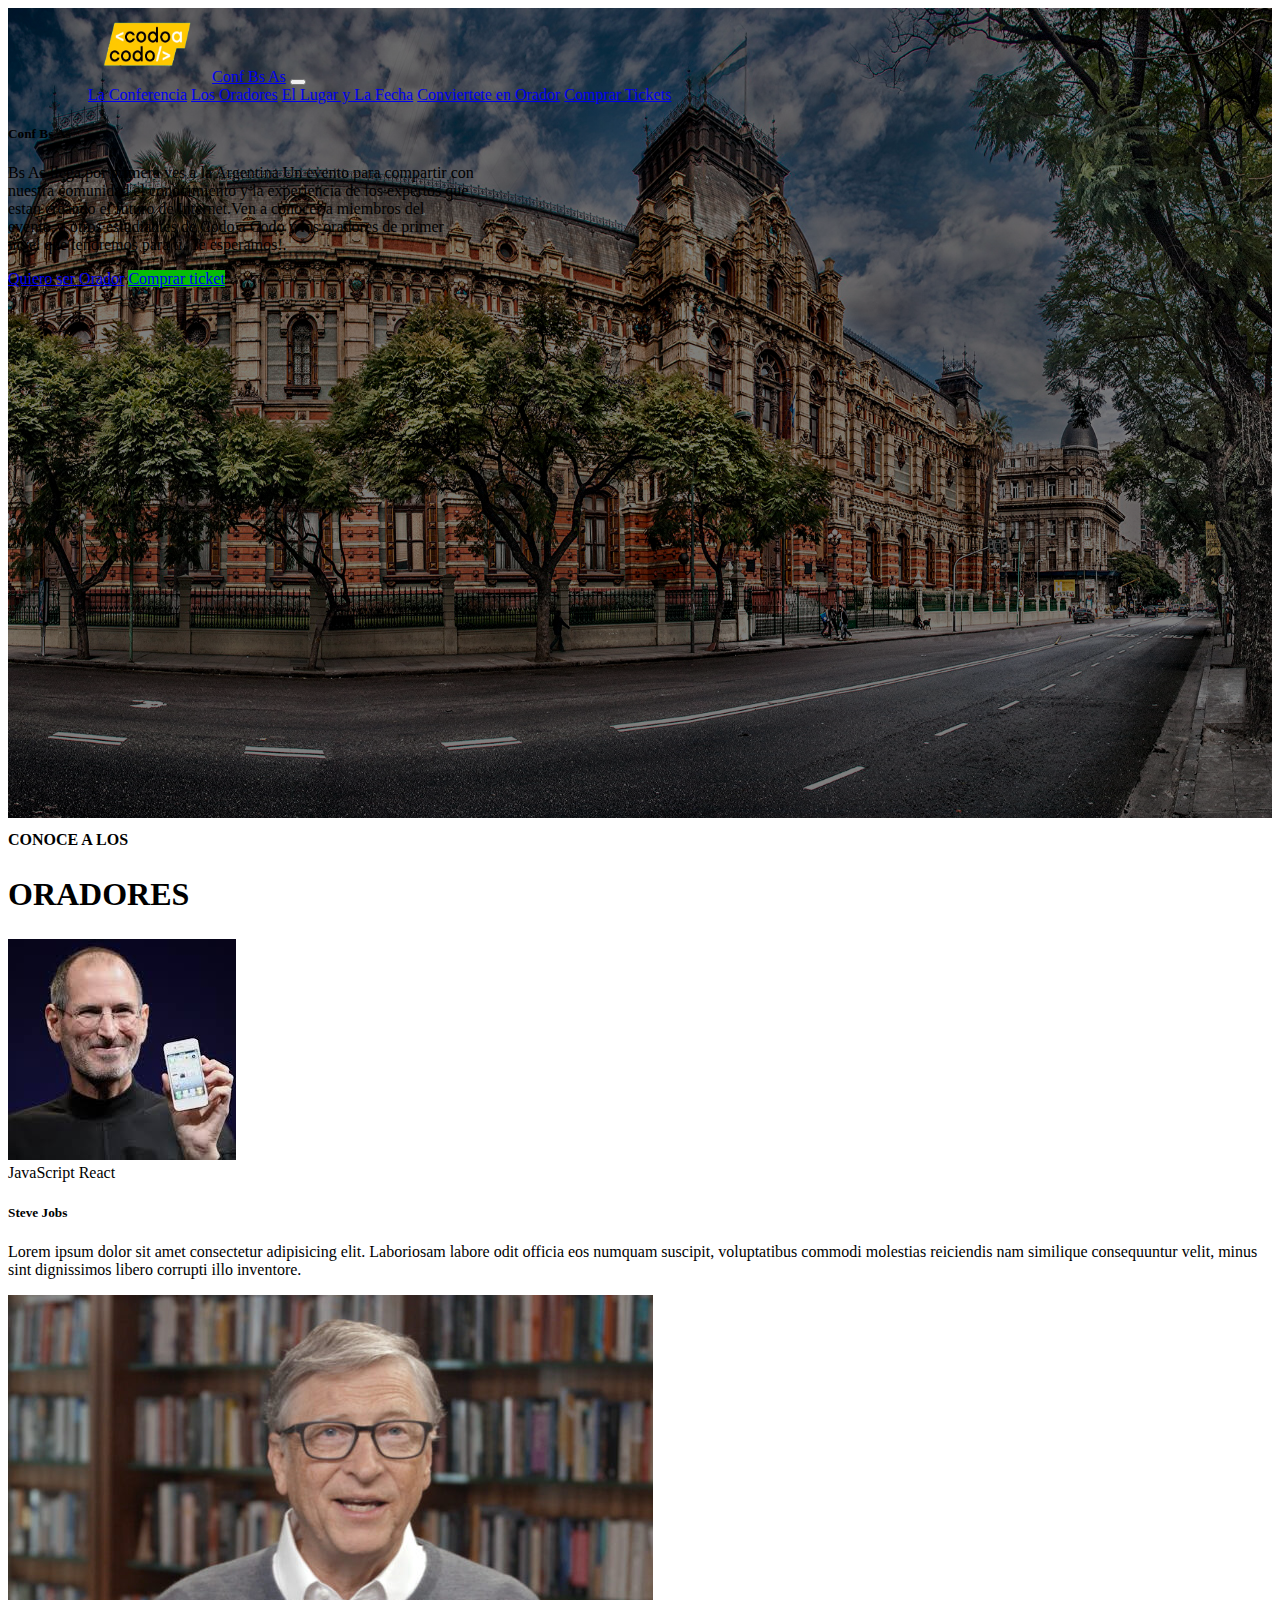
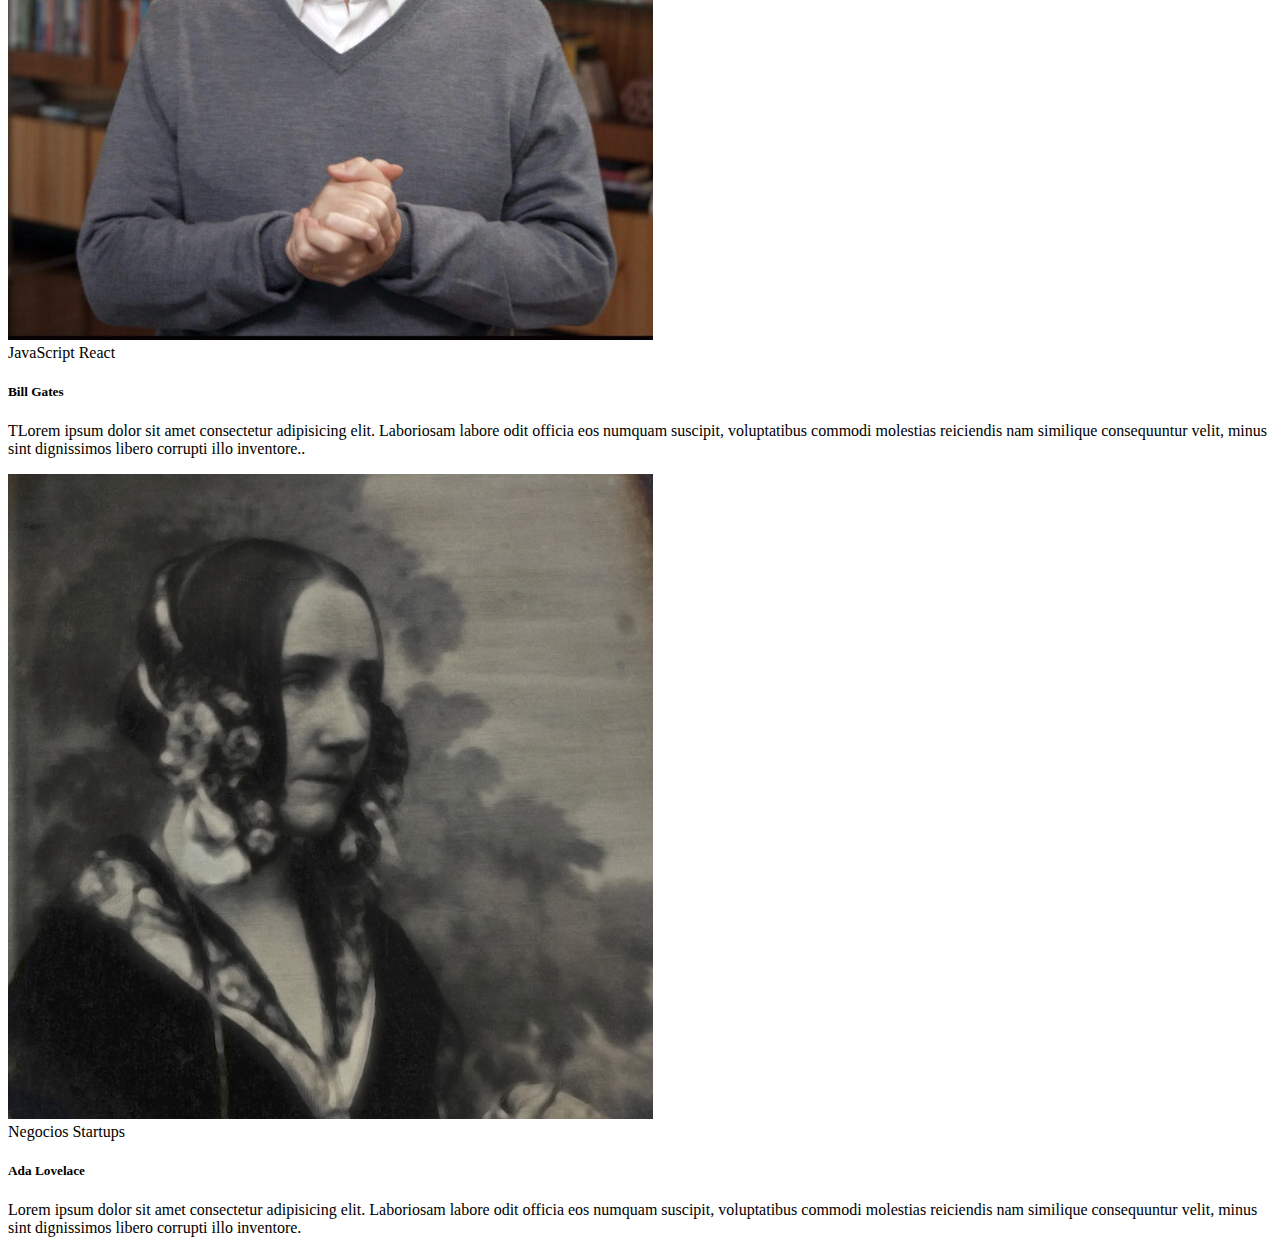
==== TPI/index.html @ 2a07323b "Merge pull request #3 from MaykolPerozo/feature/TPO" ====
<!DOCTYPE html>
<html lang="en">
<head>
    <meta charset="UTF-8">
    <meta http-equiv="X-UA-Compatible" content="IE=edge">
    <meta name="viewport" content="width=device-width, initial-scale=1.0">
    <title>Trabajo Practico Integrador</title>
    <link href="https://cdn.jsdelivr.net/npm/bootstrap@5.1.3/dist/css/bootstrap.min.css" rel="stylesheet" integrity="sha384-1BmE4kWBq78iYhFldvKuhfTAU6auU8tT94WrHftjDbrCEXSU1oBoqyl2QvZ6jIW3" crossorigin="anonymous">
    <link rel="stylesheet" href="style.css">
</head>

<body>
    <header>
        <nav class="navbar navbar-expand-lg navbar-dark bg-dark">
            <div class="container-fluid">
             <img src="img/codoacodo.png" alt="" width="120" height="74">
             <a class="navbar-brand" href="#">Conf Bs As</a>
              <button class="navbar-toggler" type="button" data-bs-toggle="collapse" data-bs-target="#navbarNavAltMarkup" aria-controls="navbarNavAltMarkup" aria-expanded="false" aria-label="Toggle navigation">
                <span class="navbar-toggler-icon"></span>
              </button>
              <div class="collapse navbar-collapse" id="navbarNavAltMarkup">
                <div class="navbar-nav">
                  <a class="nav-link" href="#">La Conferencia</a>
                  <a class="nav-link" href="#">Los Oradores</a>
                  <a class="nav-link" href="#">El Lugar y La Fecha</a>
                  <a class="nav-link" href="#">Conviertete en Orador</a>
                  <a class="nav-link" href="#">Comprar Tickets</a>
                </div>
              </div>
            </div>
          </nav> 

          <div class="container d-flex justify-content-end align-items-end me-5"style="min-height: 65vh;" >
            <div class="tarjeta col-md-7 text-end " >
                 <div class="card-body text-white ">
                       <h5 class="card-title  fw-semibold fs-2">Conf Bs As</h5>
                       <p class="card-text"  >Bs As llega por primera ves a la Argentina
                              Un evento para compartir con <br> nuestra comunidad el conocimiento 
                              y la experiencia de los expertos que <br> estan creando el futuro de 
                              Internet.Ven a conocer a miembros del <br> evento, a otros estudiantes
                              de Codo a Codo y los oradores de primer <br> nivel que tendremos para
                              ti. Te esperamos!.
                       </p>
                       <a href="#" class="btn border text-white  btn-outline-secondary">Quiero ser Orador</a>
                       <a href="#" class="btn btn-success">Comprar ticket</a>     
                 </div>      
            </div> 
       </div> 
    </header>
    
    <main>
        <section class="container-title">
            <h2 class="title1">CONOCE A LOS</h2>
            <h2 class="title2">ORADORES</h2>
        </section>

        <section class="container d-flex">
            <div class="row row-cols-1 row-cols-md-3 g-4">
                <div class="col">
                  <div class="card h-100">
                    <img src="img/steve.jpg" class="card-img-top" alt="...">
                    <div class="card-body">
                    <span class="badge bg-warning text-dark">JavaScript</span>
                    <span class="badge bg-info text-dark">React</span>
                      <h5 class="card-title">Steve Jobs</h5>
                      <p class="card-text">Lorem ipsum dolor sit amet consectetur adipisicing elit. Laboriosam labore odit officia eos numquam suscipit, voluptatibus commodi molestias reiciendis nam similique consequuntur velit, minus sint dignissimos libero corrupti illo inventore.</p>
                    </div>
                  </div>
                </div>
                <div class="col">
                  <div class="card h-100">
                    <img src="img/bill.jpg" class="card-img-top" alt="...">
                    <div class="card-body">
                    <span class="badge bg-warning text-dark">JavaScript</span>
                    <span class="badge bg-info text-dark">React</span>
                      <h5 class="card-title">Bill Gates</h5>
                      <p class="card-text">TLorem ipsum dolor sit amet consectetur adipisicing elit. Laboriosam labore odit officia eos numquam suscipit, voluptatibus commodi molestias reiciendis nam similique consequuntur velit, minus sint dignissimos libero corrupti illo inventore..</p>
                    </div>
                  </div>
                </div>
                <div class="col">
                  <div class="card h-100">
                    <img src="img/ada.jpeg" class="card-img-top" alt="...">
                    <div class="card-body">
                    <span class="badge bg-secondary">Negocios</span>
                    <span class="badge bg-danger">Startups</span>
                      <h5 class="card-title">Ada Lovelace</h5>
                      <p class="card-text">Lorem ipsum dolor sit amet consectetur adipisicing elit. Laboriosam labore odit officia eos numquam suscipit, voluptatibus commodi molestias reiciendis nam similique consequuntur velit, minus sint dignissimos libero corrupti illo inventore.</p>
                    </div>
                  </div>
                </div>
              </div>
        </section>

        <section>
            
        </section>
    </main>    
</body>
</html>
---- TPI/style.css ----
.collapse {
    justify-content:flex-end;
}

.container-fluid {
    margin-left: 5rem;
    margin-right: 5rem;
}

header { 
    background-image: linear-gradient(rgba(0, 0, 0, 0.5),rgba(0, 0, 0, 0.5)), url(img/ba1.jpg);
    background-size: 100% 100%;
    min-height: 90vh;
}

.tarjeta {
   background-color: transparent;
} 

.btn-success {
    background-color: rgb(7, 187, 7);
}

.title1 {
    font-size: medium;
}

.title2 {
    font-size: xx-large;
}
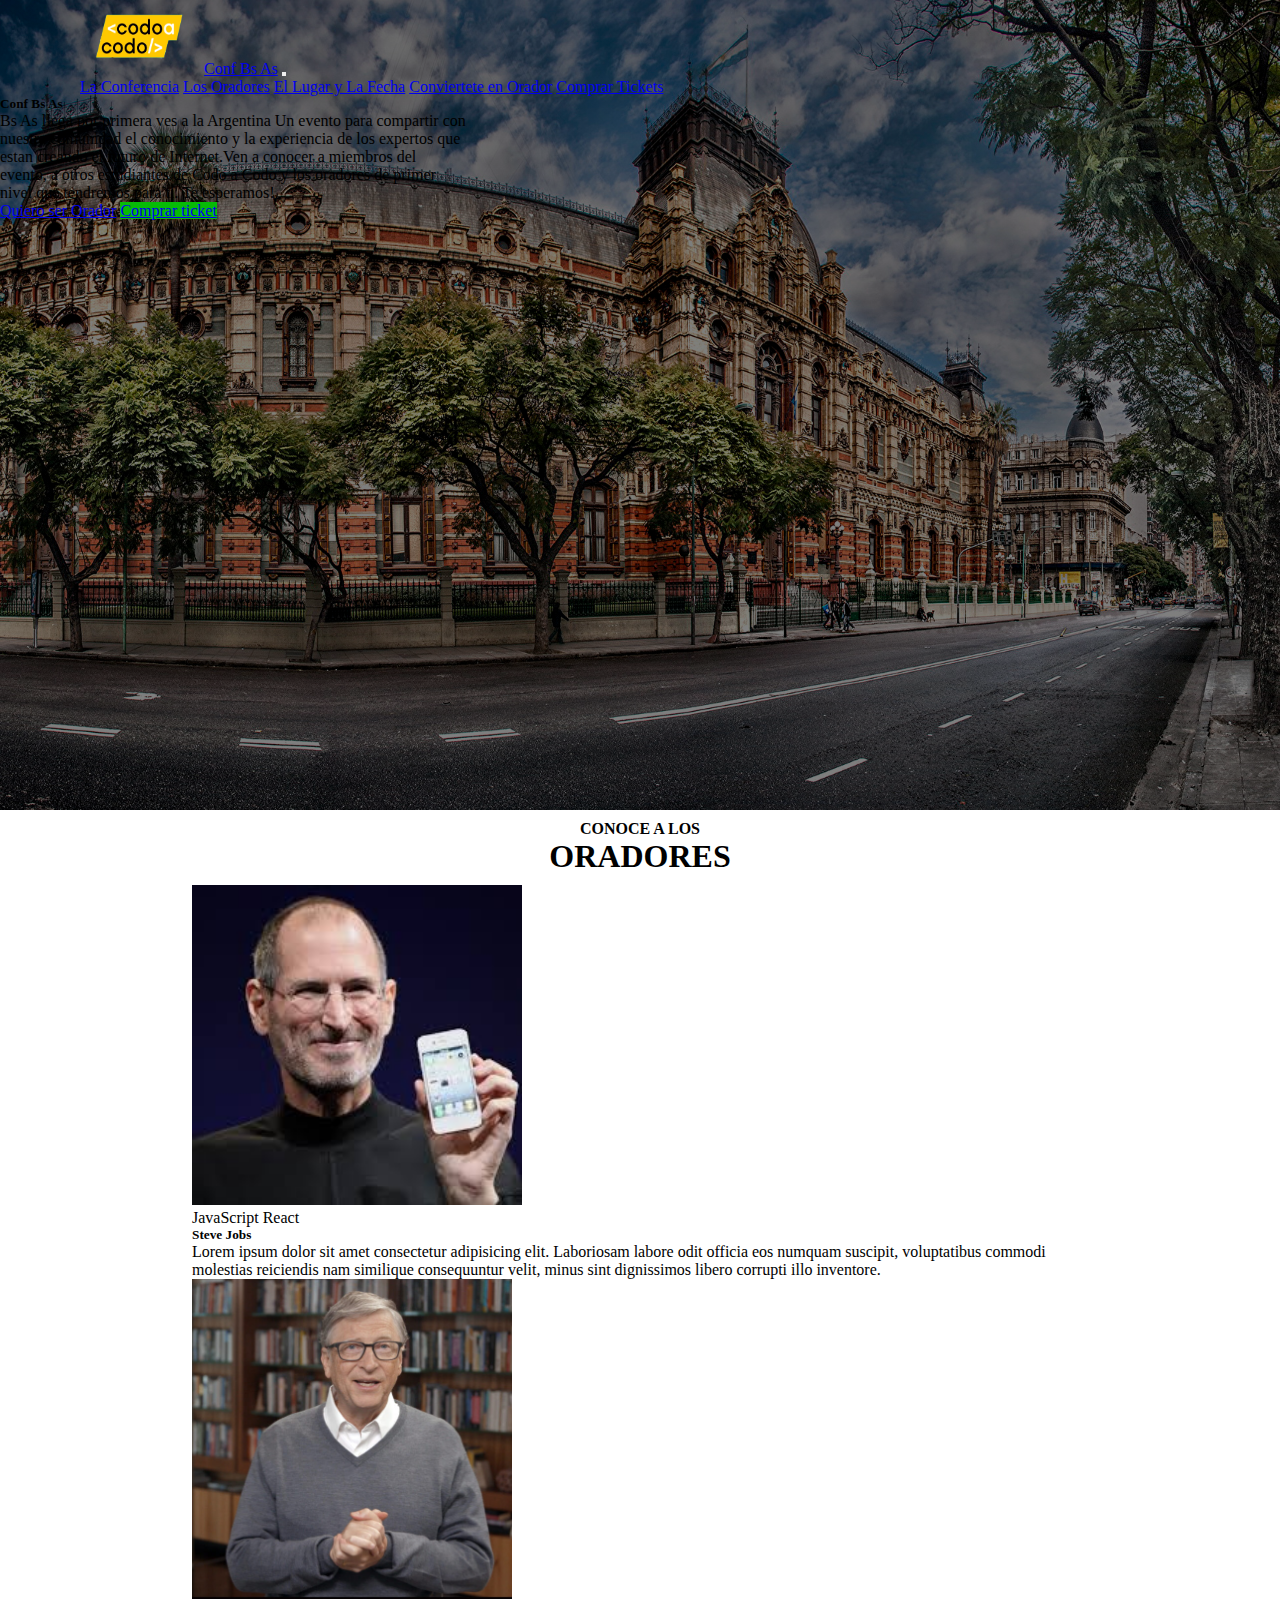
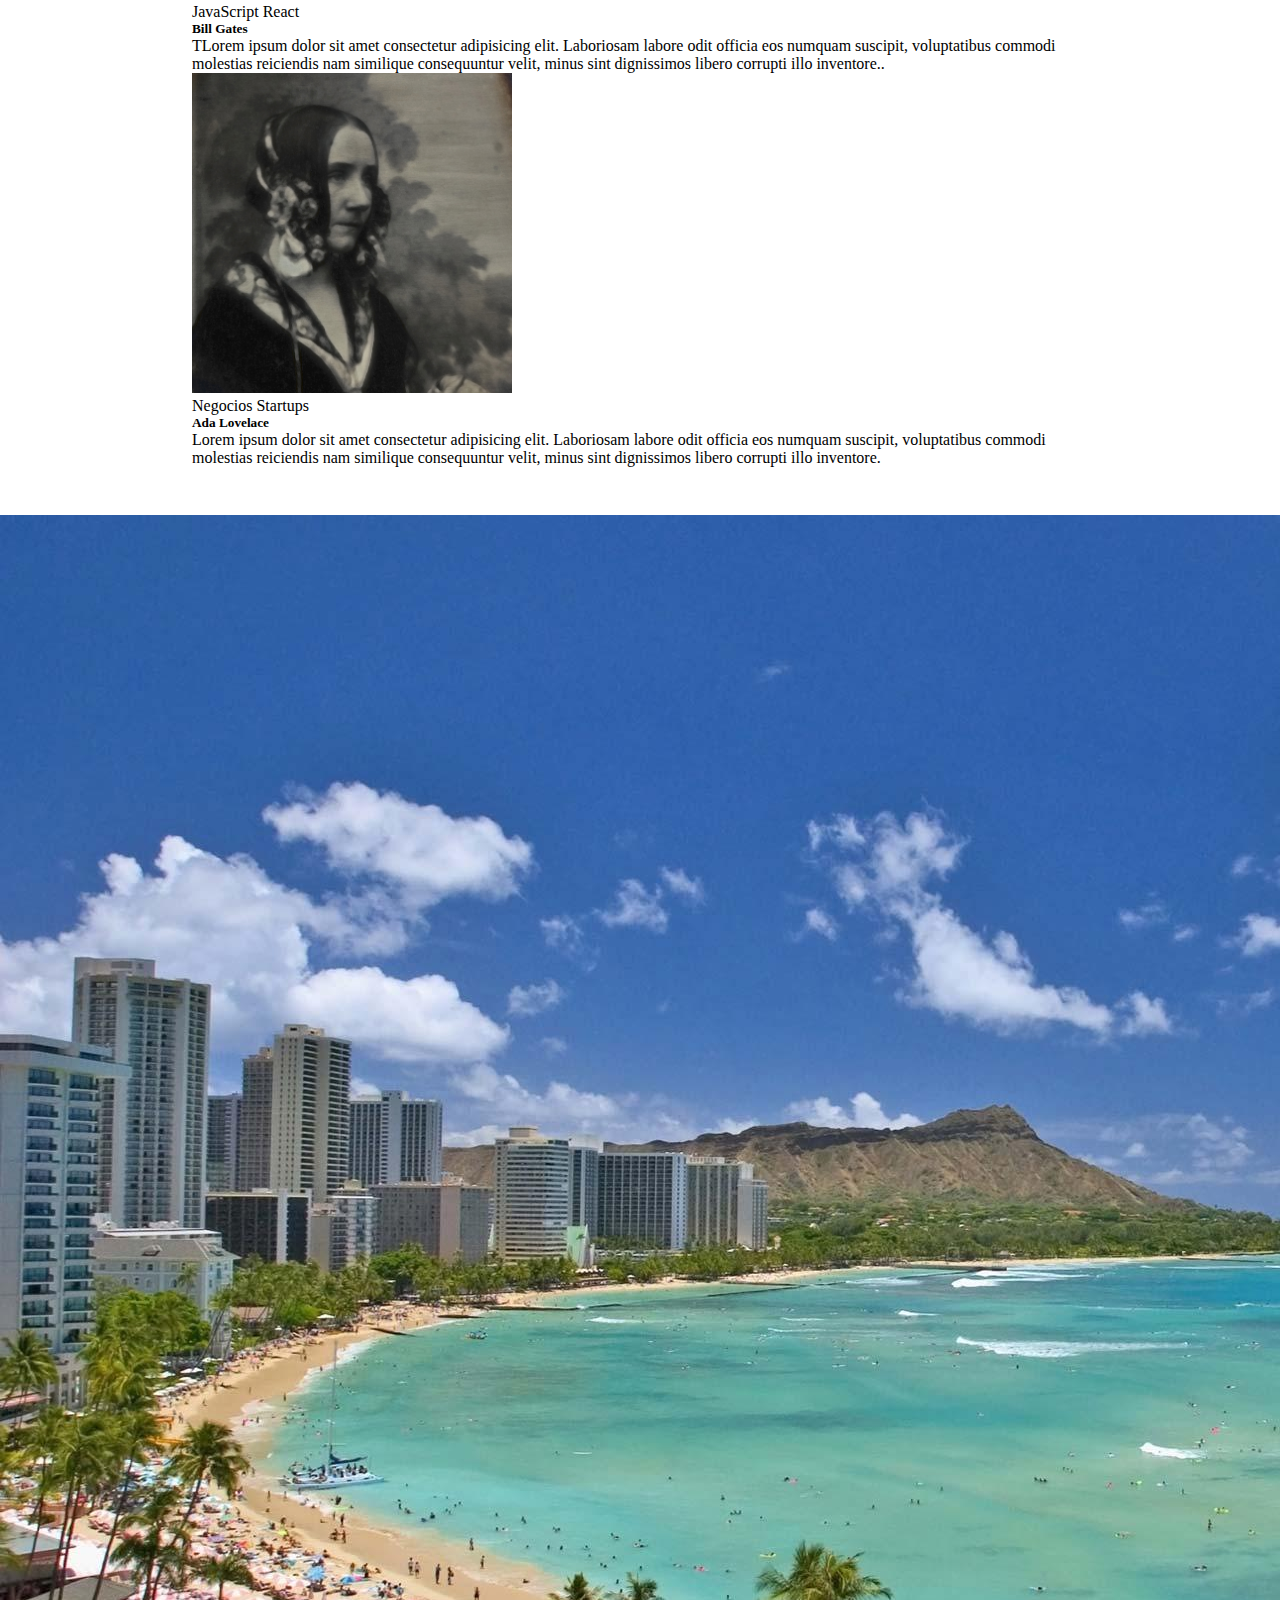
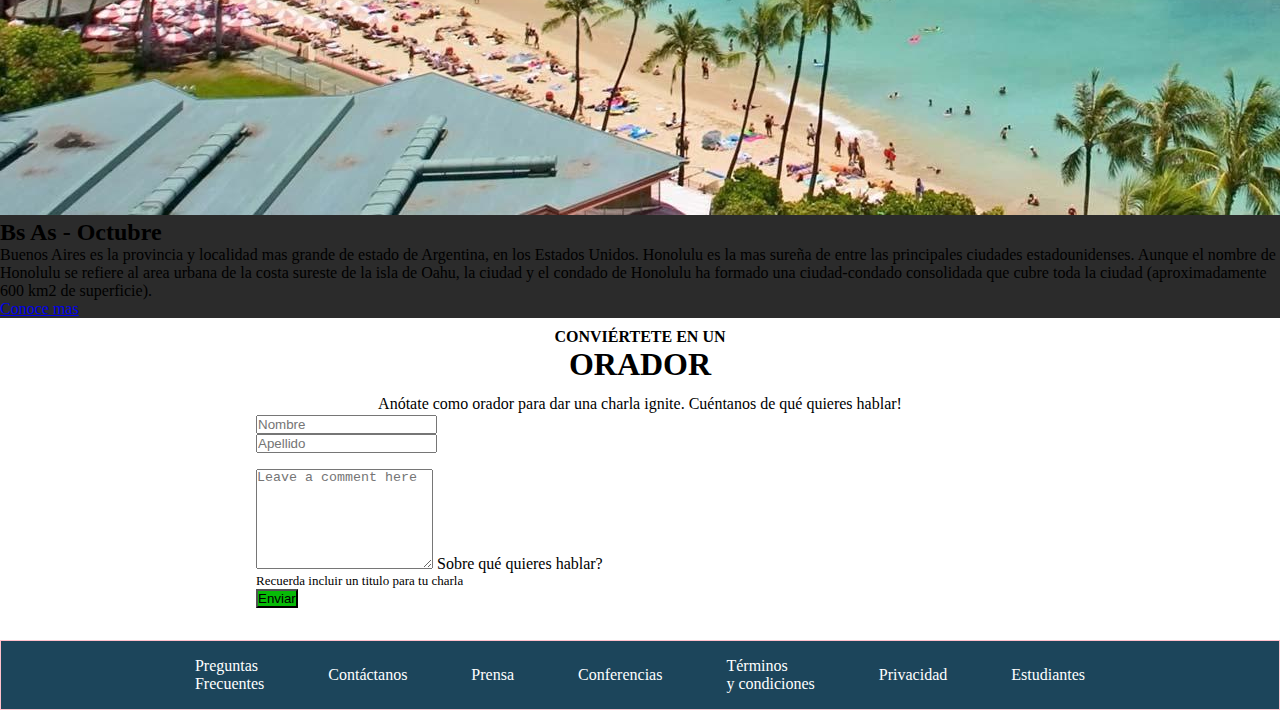
==== commit 7e2456c7: "Merge pull request #4 from MaykolPerozo/feature/TPO" ====
--- a/TPI/index.html
+++ b/TPI/index.html
@@ -54,7 +54,7 @@
             <h2 class="title2">ORADORES</h2>
         </section>
 
-        <section class="container d-flex">
+        <section class="container-row">
             <div class="row row-cols-1 row-cols-md-3 g-4">
                 <div class="col">
                   <div class="card h-100">
@@ -92,9 +92,65 @@
               </div>
         </section>
 
-        <section>
-            
+        <section class="container-secc">
+          <div class="card mb-3" style="max-width: 100%;">
+            <div class="row g-0">
+              <div class="col-md-6">
+                <img src="img/honolulu.jpg" class="img-fluid rounded-start" alt="...">
+              </div>
+              <div class="col-md-6">
+                <div class="card-body text-white">
+                  <h5 class="card-title"><b>Bs As - Octubre</b></h5>
+                  <p class="card-text">Buenos Aires es la provincia y localidad mas grande de estado de Argentina, en los Estados Unidos. Honolulu es la mas sureña de entre las principales ciudades estadounidenses. Aunque el nombre de Honolulu se refiere al area urbana de la costa sureste de la isla de Oahu, la ciudad y el condado de Honolulu ha formado una ciudad-condado consolidada que cubre toda la ciudad (aproximadamente 600 km2 de superficie).</p>
+                  <a href="#" class="btn border text-white  btn-outline-secondary">Conoce mas</a>
+                </div>
+              </div>
+            </div>
+          </div>
         </section>
+
+        <section class="container-title">
+          <h2 class="title1">CONVIÉRTETE EN UN</h2>
+          <h2 class="title2">ORADOR</h2>
+      </section>
+
+      <section class="container-inp">
+        <div class="inicio-p">
+          <p>Anótate como orador para dar una charla ignite. Cuéntanos de qué quieres hablar!</p>
+        </div>
+        <div class="row">
+          <div class="col">
+            <input type="text" class="form-control" placeholder="Nombre" aria-label="Nombre">
+          </div>
+          <div class="col">
+            <input type="text" class="form-control" placeholder="Apellido" aria-label="Apellido">
+          </div>
+        </div>
+        <div class="form-floating">
+          <textarea class="form-control" placeholder="Leave a comment here" id="floatingTextarea2" style="height: 100px"></textarea>
+          <label for="floatingTextarea2">Sobre qué quieres hablar?</label>
+        </div>
+        <div class="parrafo">
+          <p>Recuerda incluir un titulo para tu charla</p>
+        </div>
+        <div class="d-grid gap-2">
+          <button class="btn btn-success" type="button">Enviar</button>
+        </div>
+      </section>
     </main>    
 </body>
+
+<footer class="container-footer">
+  <div class="div-footer">
+    <ul>
+      <li>Preguntas <br> Frecuentes</li>
+      <li>Contáctanos</li>
+      <li>Prensa</li>
+      <li>Conferencias</li>
+      <li>Términos <br> y condiciones</li>
+      <li>Privacidad</li>
+      <li>Estudiantes</li>
+    </ul> 
+  </div>
+</footer>
 </html>--- a/TPI/style.css
+++ b/TPI/style.css
@@ -1,3 +1,9 @@
+*{
+    margin: 0;
+    padding: 0;
+    box-sizing: border-box;
+}
+
 .collapse {
     justify-content:flex-end;
 }
@@ -21,6 +27,7 @@
     background-color: rgb(7, 187, 7);
 }
 
+
 .title1 {
     font-size: medium;
 }
@@ -29,4 +36,69 @@
     font-size: xx-large;
 }
 
+.card-img-top {
+    height: 20rem;
+}
 
+.container-row {
+    width: 70%;
+    margin: 0 auto;
+}
+
+.container-secc {
+    padding-top: 3rem;
+}
+
+.container-secc .col-md-6 {
+    background-color: rgb(43, 43, 43);
+}
+
+.container-secc .card-title {
+    font-size: x-large;
+}
+
+.container-title{
+    text-align: center;
+    padding: 10px;
+}
+
+.container-inp {
+    width: 60%;
+    margin: 0 auto;
+}
+
+.inicio-p p{
+    text-align: center;
+    padding: 2px;
+}
+
+.parrafo {
+    font-size: small;
+}
+
+.form-floating {
+    padding-top: 1rem;
+}
+
+ul li{
+   list-style:none;
+   padding: 1rem 2rem;
+}
+
+.container-footer{
+    border: solid pink 1px;
+    width: 100%;
+    display: flex;
+    justify-content:center;
+    color: white;
+    background-color: #1c455b;
+    margin-top: 2rem; 
+}
+
+.div-footer ul{
+    display: flex;
+    justify-content:center;
+    align-items:center;
+    flex-wrap: wrap;
+    width: 100%;
+}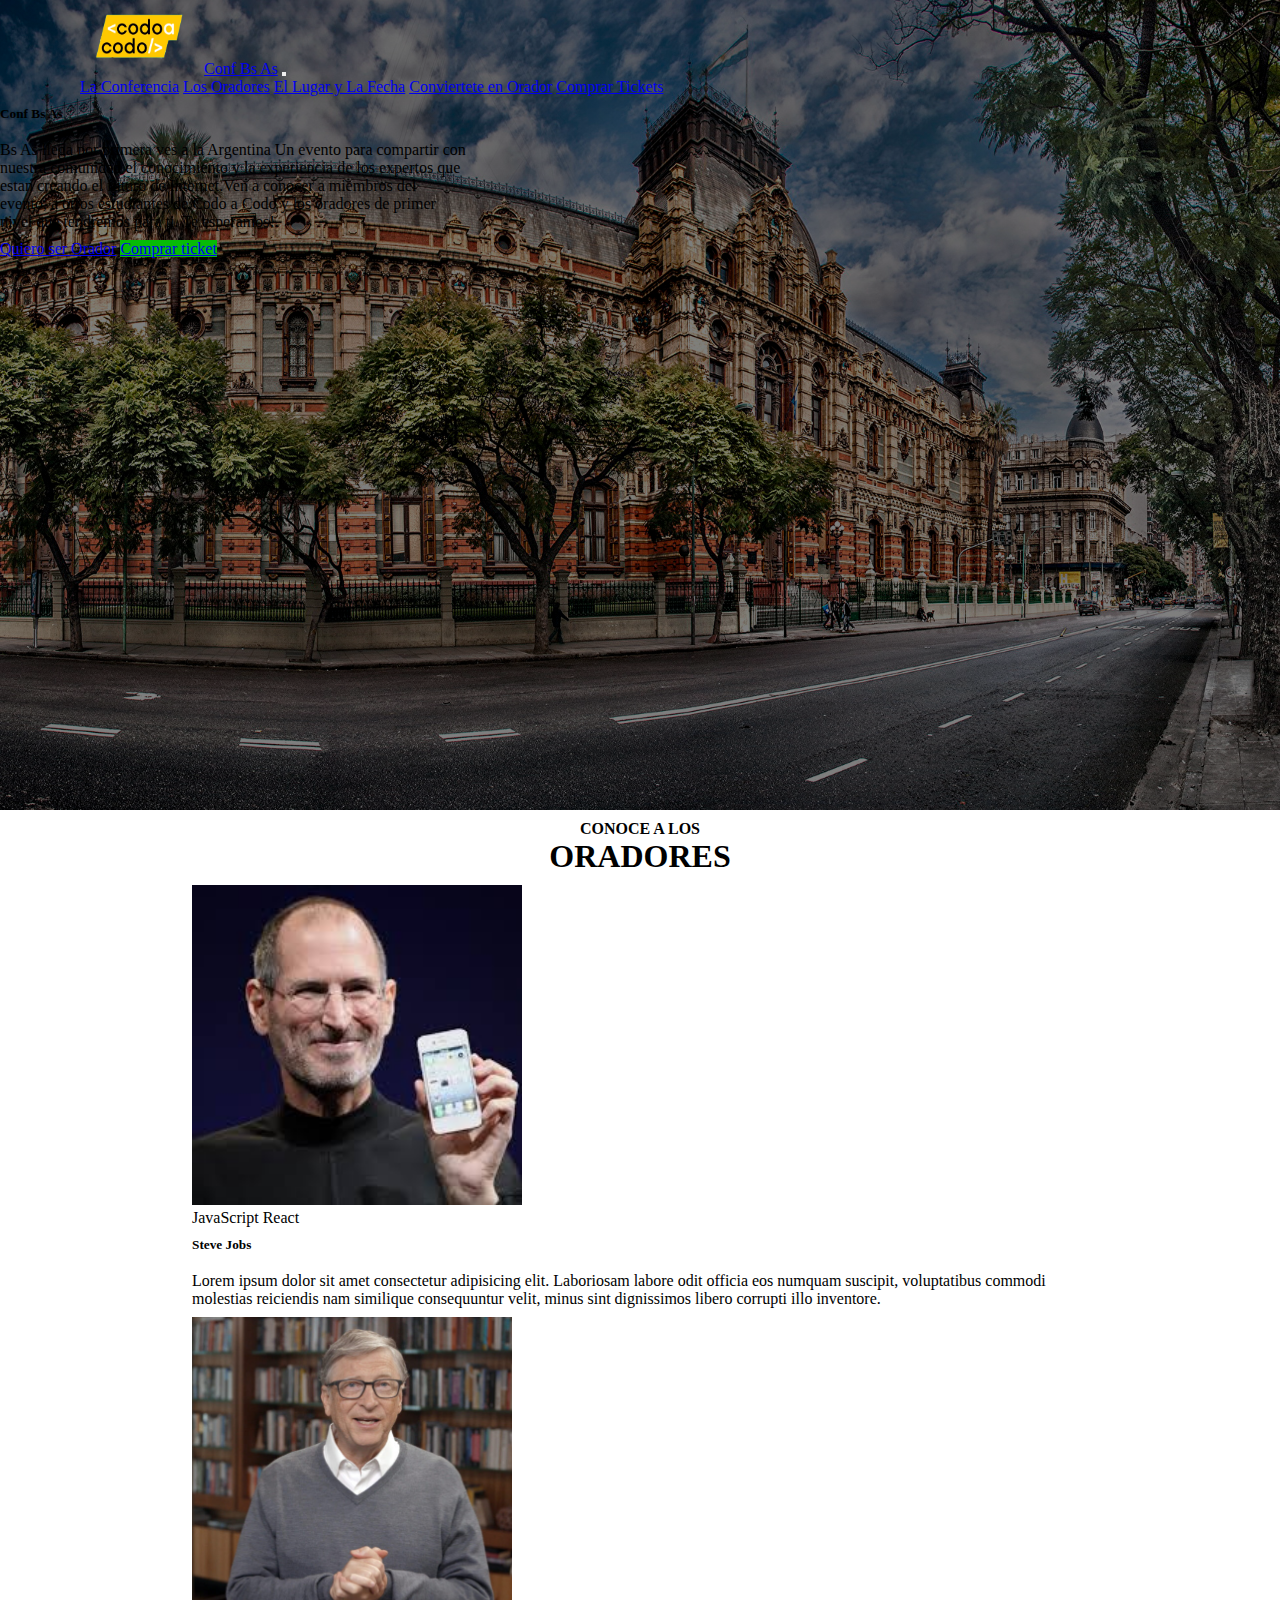
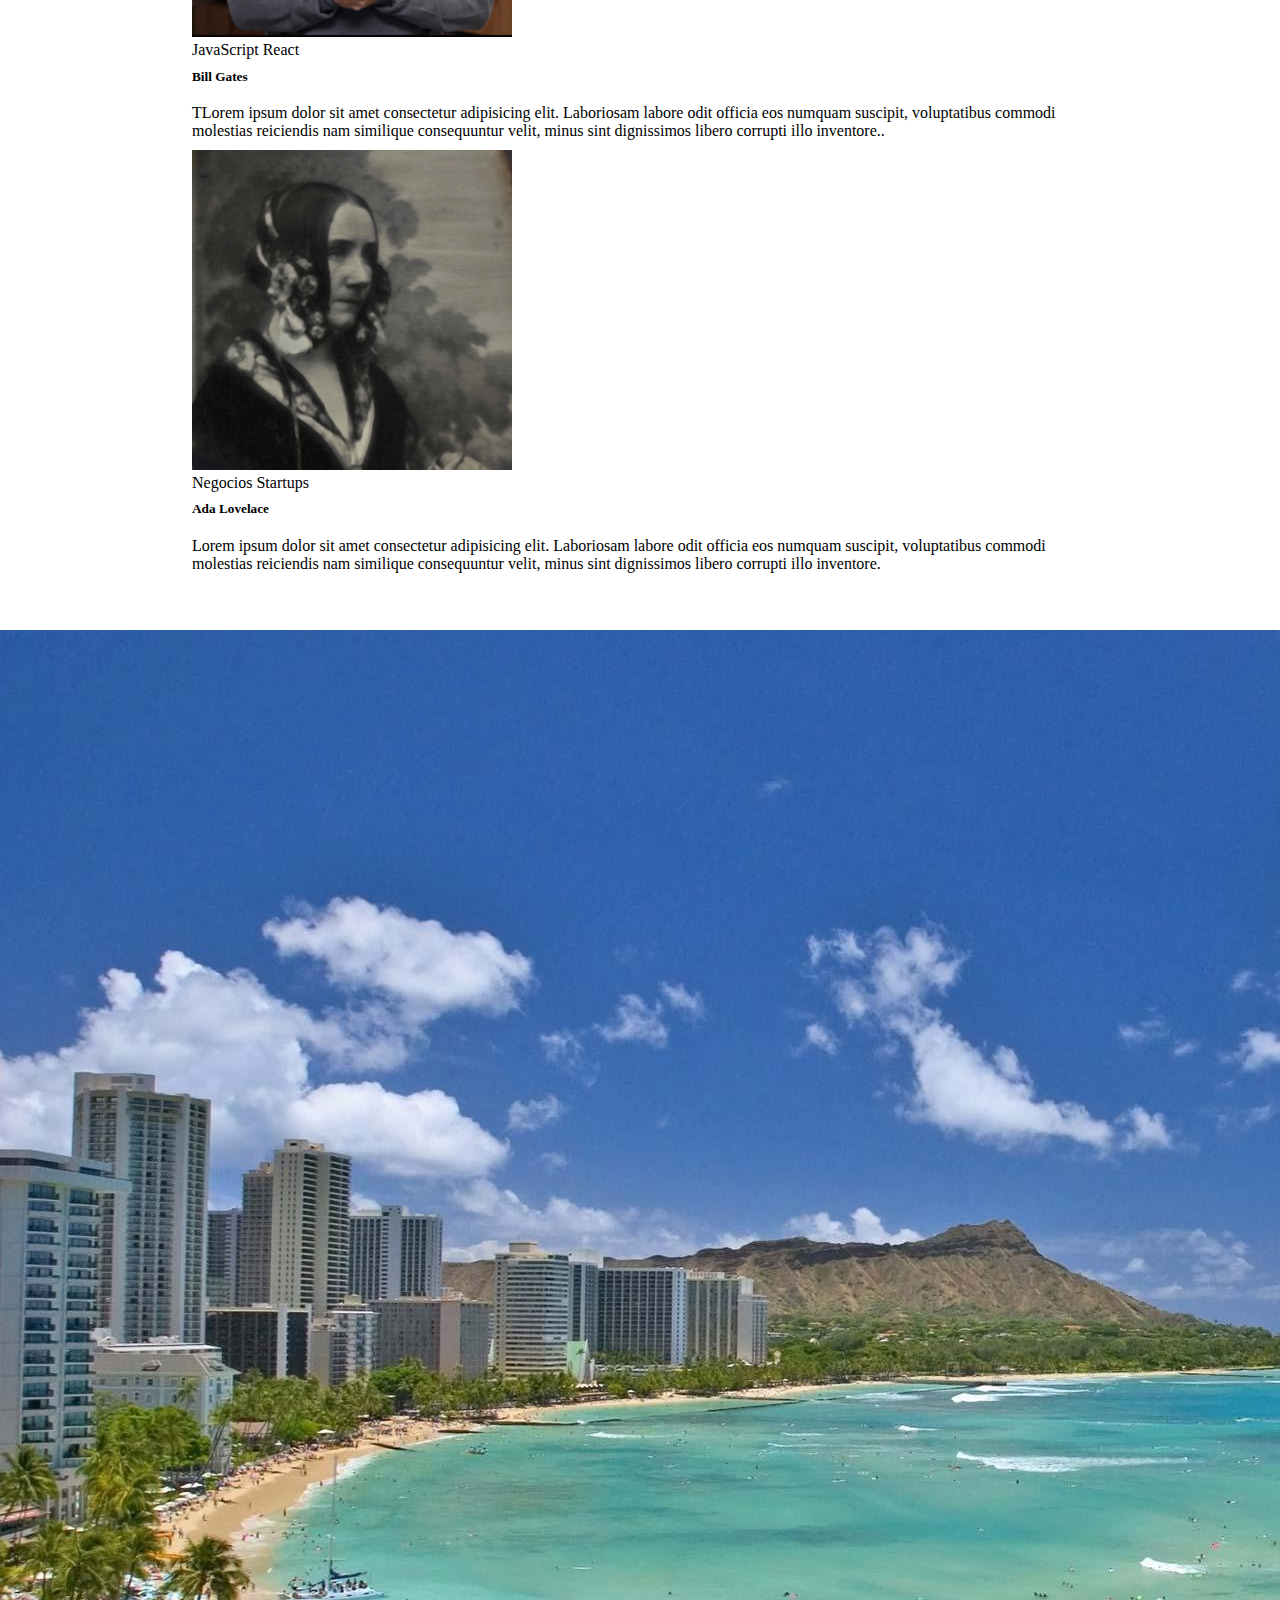
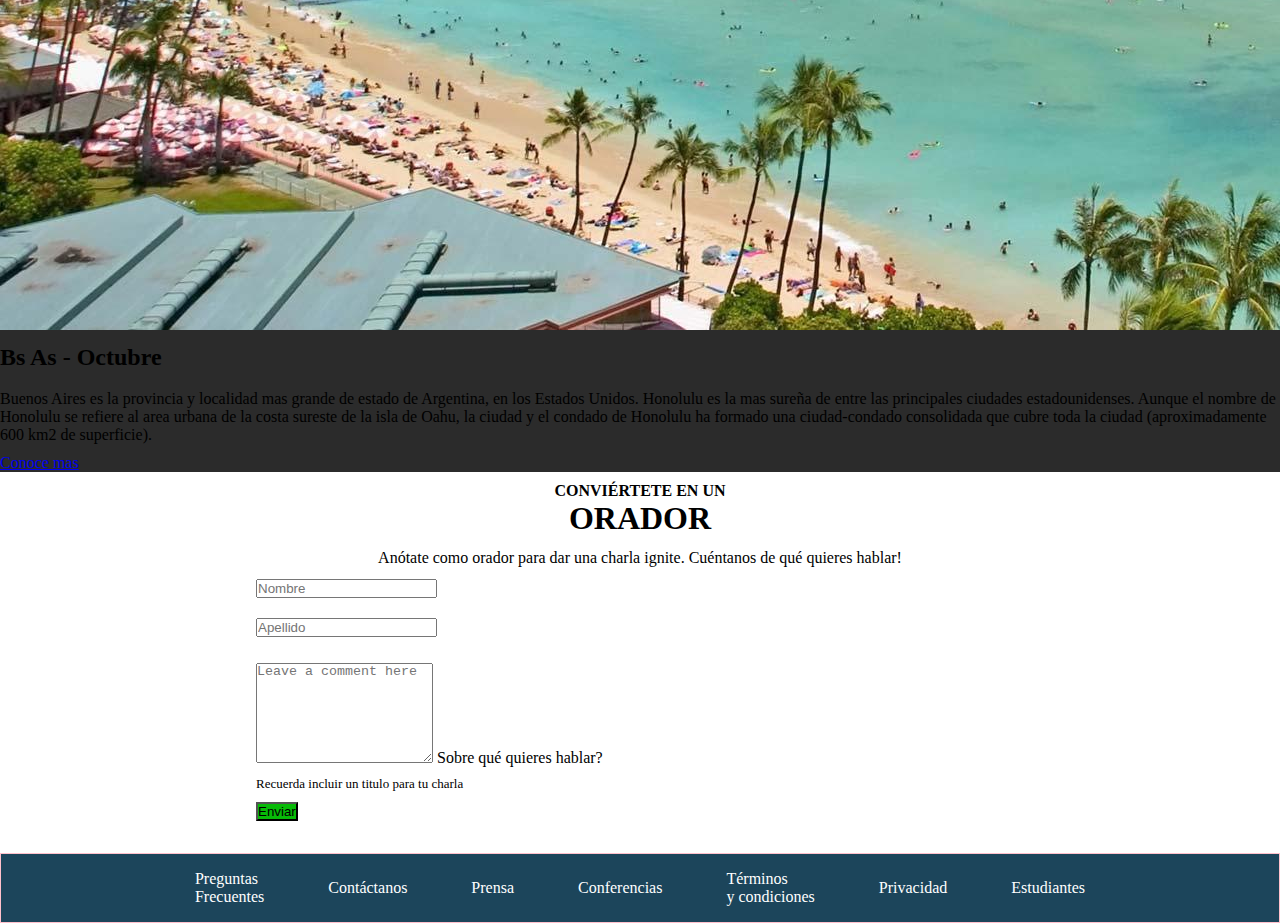
==== commit e03e4e25: "Merge pull request #5 from MaykolPerozo/feature/TrabajoPracticoIntegrador" ====
--- a/TPI/index.html
+++ b/TPI/index.html
@@ -10,11 +10,11 @@
 </head>
 
 <body>
-    <header>
+    <header class="header">
         <nav class="navbar navbar-expand-lg navbar-dark bg-dark">
             <div class="container-fluid">
              <img src="img/codoacodo.png" alt="" width="120" height="74">
-             <a class="navbar-brand" href="#">Conf Bs As</a>
+             <a class="navbar-brand" href="index.html">Conf Bs As</a>
               <button class="navbar-toggler" type="button" data-bs-toggle="collapse" data-bs-target="#navbarNavAltMarkup" aria-controls="navbarNavAltMarkup" aria-expanded="false" aria-label="Toggle navigation">
                 <span class="navbar-toggler-icon"></span>
               </button>
@@ -24,7 +24,7 @@
                   <a class="nav-link" href="#">Los Oradores</a>
                   <a class="nav-link" href="#">El Lugar y La Fecha</a>
                   <a class="nav-link" href="#">Conviertete en Orador</a>
-                  <a class="nav-link" href="#">Comprar Tickets</a>
+                  <a class="nav-link" href="tickets.html">Comprar Tickets</a>
                 </div>
               </div>
             </div>
@@ -42,7 +42,7 @@
                               ti. Te esperamos!.
                        </p>
                        <a href="#" class="btn border text-white  btn-outline-secondary">Quiero ser Orador</a>
-                       <a href="#" class="btn btn-success">Comprar ticket</a>     
+                       <a href="tickets.html" class="btn btn-success">Comprar ticket</a>     
                  </div>      
             </div> 
        </div> 
@@ -137,20 +137,23 @@
           <button class="btn btn-success" type="button">Enviar</button>
         </div>
       </section>
-    </main>    
+    </main>   
+    
+    <footer class="container-footer">
+      <div class="div-footer">
+        <ul>
+          <li>Preguntas <br> Frecuentes</li>
+          <li>Contáctanos</li>
+          <li>Prensa</li>
+          <li>Conferencias</li>
+          <li>Términos <br> y condiciones</li>
+          <li>Privacidad</li>
+          <li>Estudiantes</li>
+        </ul> 
+      </div>
+    </footer>
+    
+    <script src="./script.js"></script>
 </body>
 
-<footer class="container-footer">
-  <div class="div-footer">
-    <ul>
-      <li>Preguntas <br> Frecuentes</li>
-      <li>Contáctanos</li>
-      <li>Prensa</li>
-      <li>Conferencias</li>
-      <li>Términos <br> y condiciones</li>
-      <li>Privacidad</li>
-      <li>Estudiantes</li>
-    </ul> 
-  </div>
-</footer>
 </html>--- a/TPI/style.css
+++ b/TPI/style.css
@@ -13,7 +13,7 @@
     margin-right: 5rem;
 }
 
-header { 
+.header { 
     background-image: linear-gradient(rgba(0, 0, 0, 0.5),rgba(0, 0, 0, 0.5)), url(img/ba1.jpg);
     background-size: 100% 100%;
     min-height: 90vh;
@@ -101,4 +101,76 @@
     align-items:center;
     flex-wrap: wrap;
     width: 100%;
-}+}
+
+/*tickets*/
+
+.cards{
+    display:flex;
+    flex-direction: row;
+    justify-content: center;
+    margin: 0 auto;
+    width: 60%;
+    padding: 2rem;
+}
+
+.ticket{
+    width: 310px;
+    height: 280px;
+    border: 2px solid;
+    border-radius: 0;
+    margin: 0 auto;
+    padding: 2rem;
+    text-align: center
+}
+
+.ticket h1,h5,h4,p {
+    padding: 0.6rem 0;
+}
+
+.ticket p{
+    color: #636666;
+}
+
+.encabezadoVenta{
+    text-align: center;
+}
+
+.formularioVenta{
+    display: flex;
+    flex-direction: column;
+    justify-content: center;
+    width: 60%;
+    padding: 2rem;
+    margin: 0 auto;
+}
+
+input, label, select{
+   margin: 10px 0;
+}
+
+.botones{
+    display: flex;
+    justify-content: center;
+    width: 60%;
+    margin: 0 auto;
+    
+}
+
+.botonVenta{
+    width: 468px;
+    margin: 5px;
+    font-size: 1.2rem;
+
+}
+
+.pagar{
+    padding: 10px;
+    font-size: 1.2rem;
+    background-color: rgb(210, 230, 252);
+}
+
+.form-select{
+    width: 468px;
+    
+}
